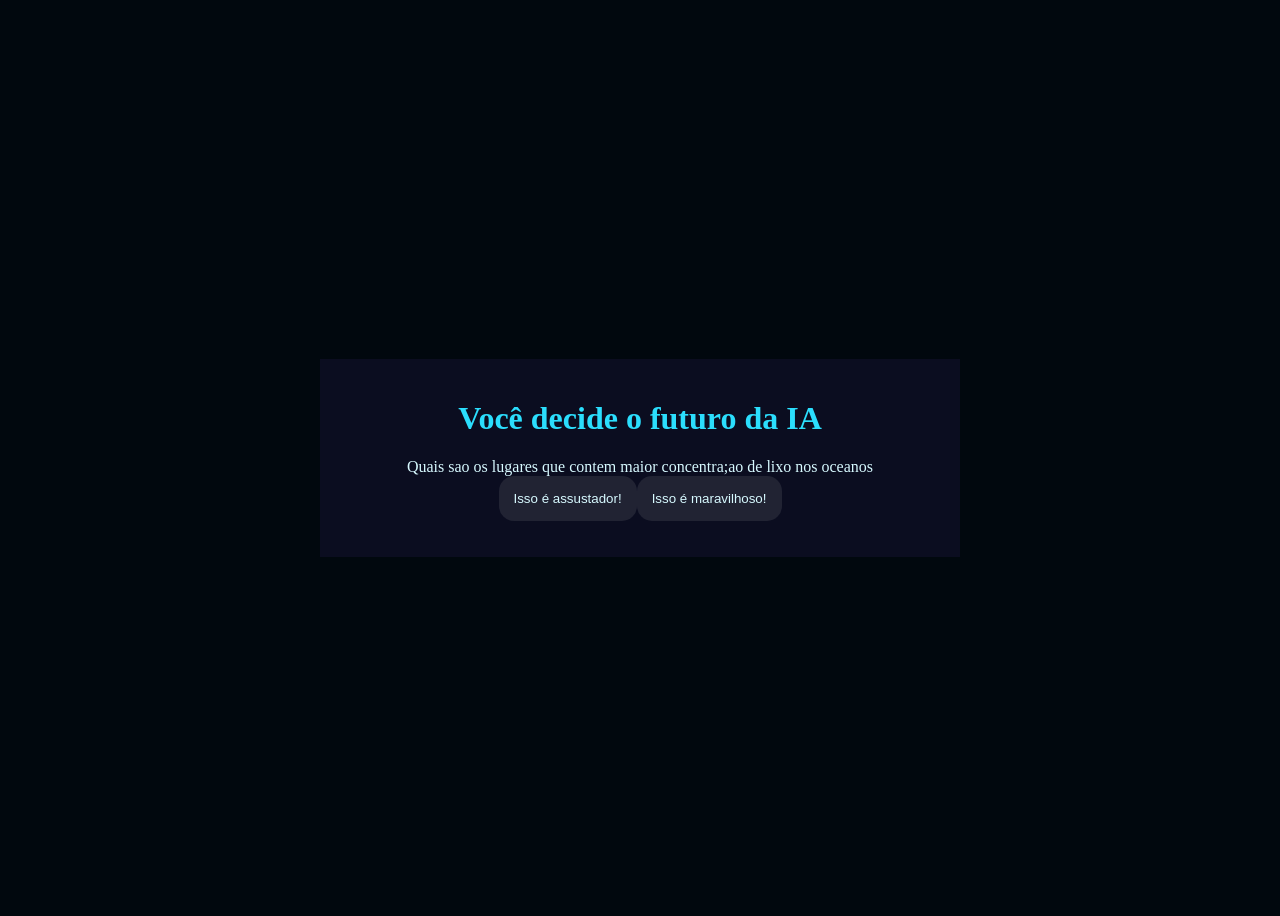
==== index.html @ af19a50a "Add files via upload" ====
<!DOCTYPE html>
<html lang="pt-br">
<head>
    <meta charset="UTF-8">
    <meta name="viewport" content="width=device-width, initial-scale=1.0">
    <link rel="stylesheet" href="style.css">
    <title>Você decide o futuro da IA</title>
</head>
<body>
    <div class="caixa-principal">
        <h1>Você decide o futuro da IA</h1>
        <div class="caixa-perguntas"></div>
        <div class="caixa-alternativas"></div>
        <div class="caixa-resultado">
            <p class="texto-resultado"></p>
        </div>
    </div>
    <script src="script.js"></script>
</body>
</html>
---- style.css ----
:root{
    --cor-fundo: #01080E ;
    --cor-principal: #0B0D20 ;
    --cor-secundaria: #212333; 
    --cor-destaque: #2BDEFD;
    --cor-texto: #D7F9FF;

}

body {
    background-color: var(--cor-fundo);
    color: var(--cor-texto);
    display: flex;
    justify-content: center;
    align-items: center;
    min-height: 100vh;
}

.caixa-principal{
    background-color: var(--cor-principal);
    width: 90%;
    max-width: 600px;
    text-align: center;
    padding: 20px;
}

h1{
    color: var(--cor-destaque);
}

button {
    background-color: var(--cor-secundaria);
    color: var(--cor-texto);
    border: none;
    border-radius: 15px;
    padding: 15px;
    transition: background-color 0.3s;
}

button:hover{
    background-color: var(--cor-destaque);
    color: var(--cor-principal);
}
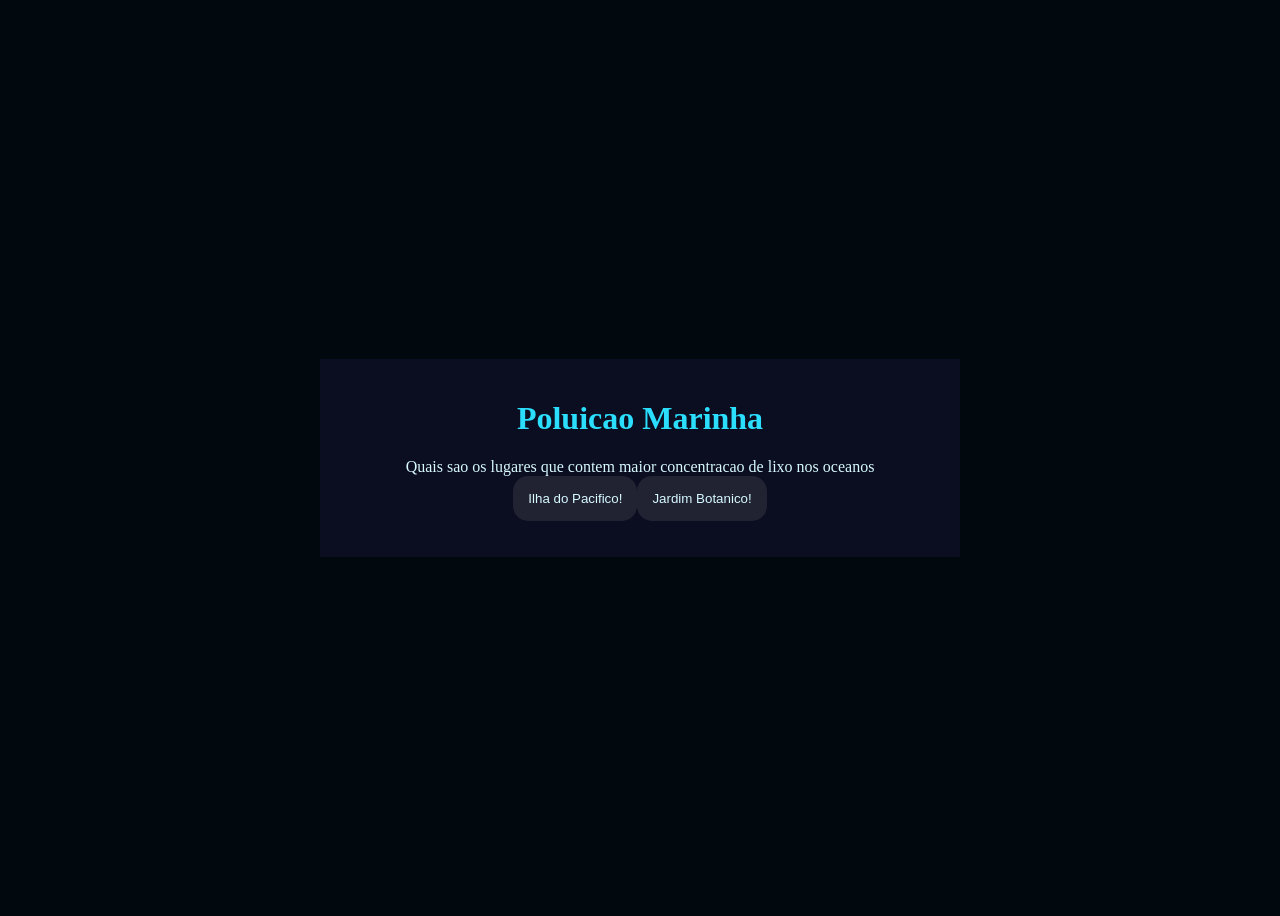
==== commit 2eb4c2b5: "Add files via upload" ====
--- a/index.html
+++ b/index.html
@@ -4,11 +4,11 @@
     <meta charset="UTF-8">
     <meta name="viewport" content="width=device-width, initial-scale=1.0">
     <link rel="stylesheet" href="style.css">
-    <title>Você decide o futuro da IA</title>
+    <title>Poluicao Marinha</title>
 </head>
 <body>
     <div class="caixa-principal">
-        <h1>Você decide o futuro da IA</h1>
+        <h1>Poluicao Marinha</h1>
         <div class="caixa-perguntas"></div>
         <div class="caixa-alternativas"></div>
         <div class="caixa-resultado">
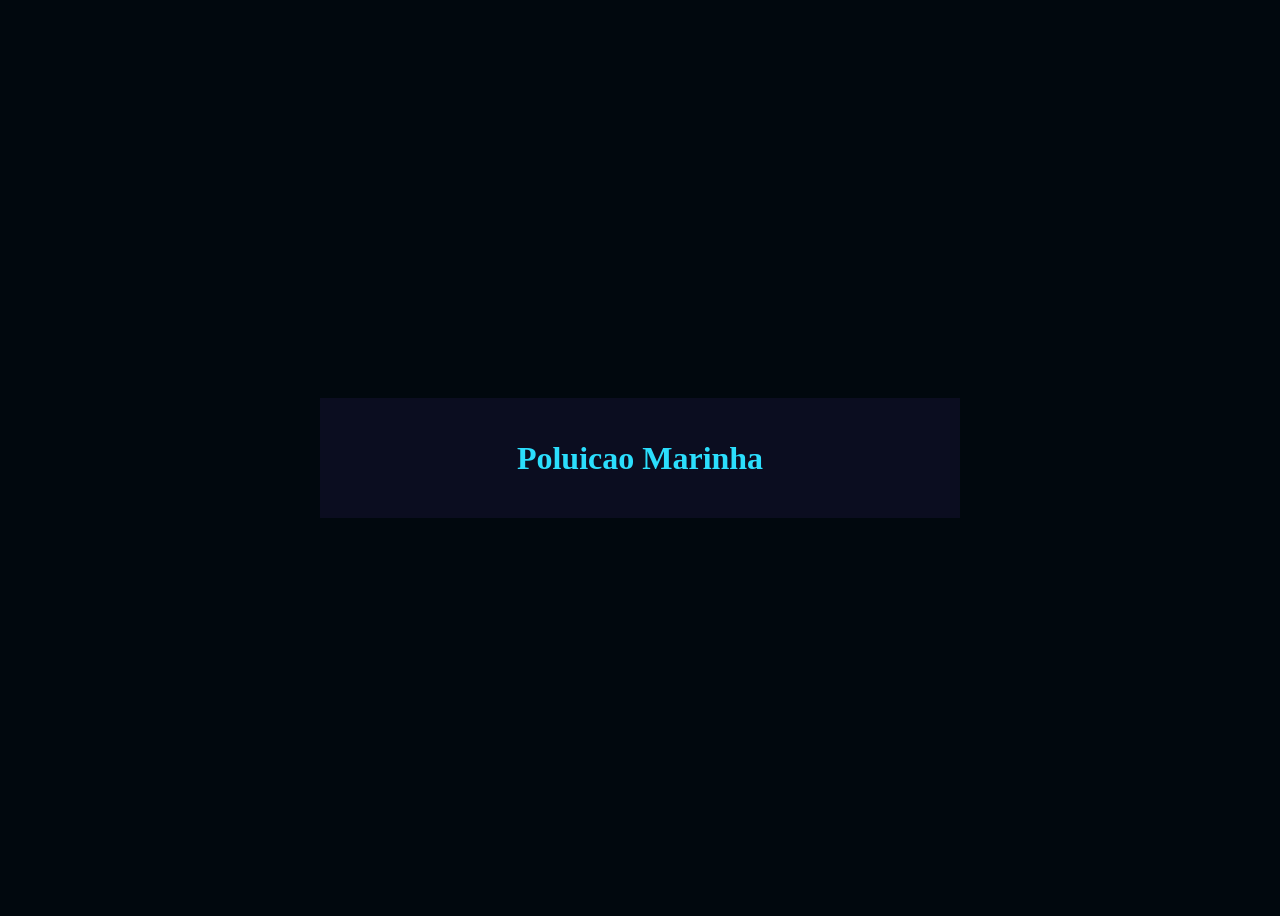
==== commit f83afd0f: "Add files via upload" ====
--- a/index.html
+++ b/index.html
@@ -4,7 +4,7 @@
     <meta charset="UTF-8">
     <meta name="viewport" content="width=device-width, initial-scale=1.0">
     <link rel="stylesheet" href="style.css">
-    <title>Poluicao Marinha</title>
+    <title>mISSÃO IA</title>
 </head>
 <body>
     <div class="caixa-principal">
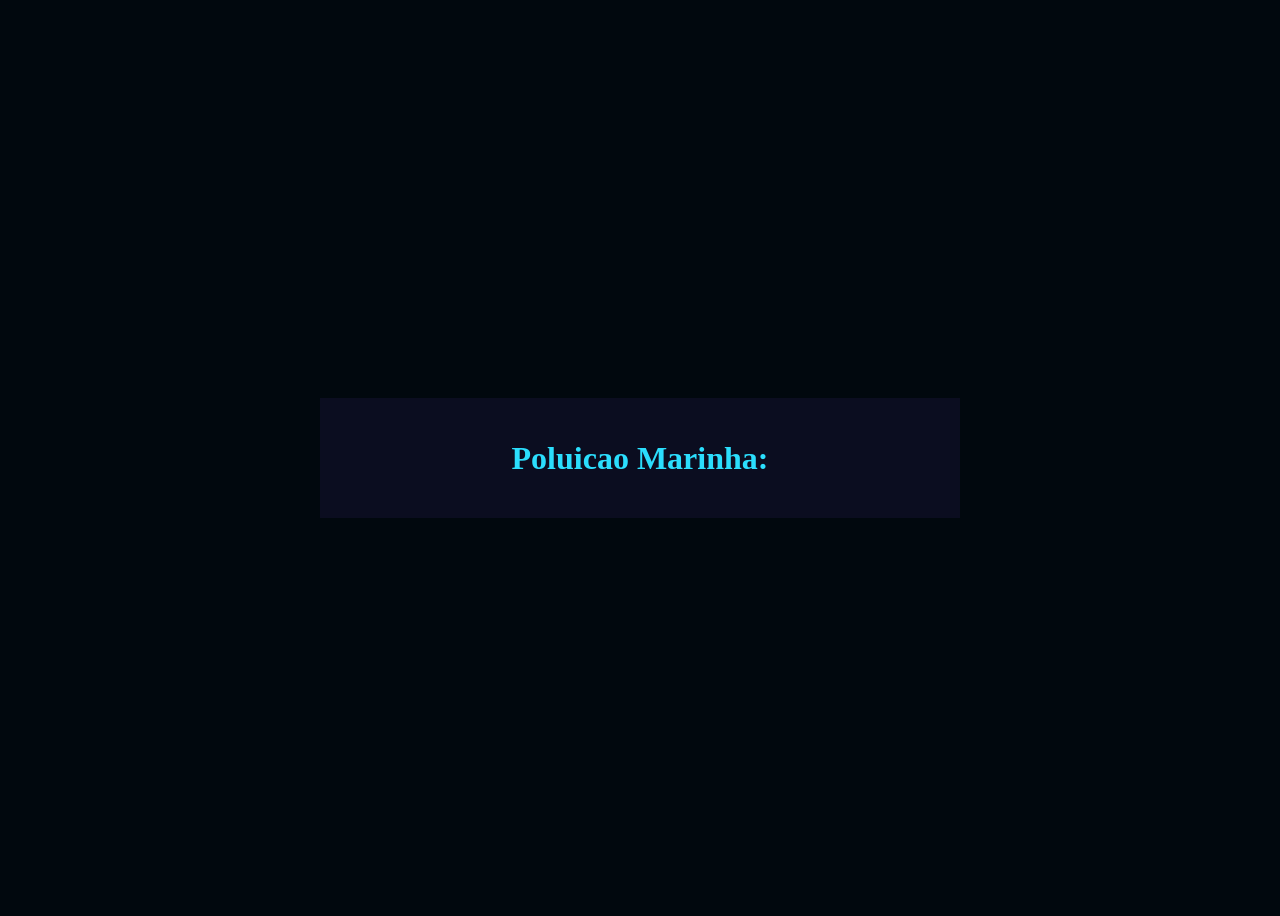
==== commit d3704834: "Update index.html" ====
--- a/index.html
+++ b/index.html
@@ -8,7 +8,7 @@
 </head>
 <body>
     <div class="caixa-principal">
-        <h1>Poluicao Marinha</h1>
+        <h1>Poluicao Marinha:</h1>
         <div class="caixa-perguntas"></div>
         <div class="caixa-alternativas"></div>
         <div class="caixa-resultado">
@@ -17,4 +17,4 @@
     </div>
     <script src="script.js"></script>
 </body>
-</html>+</html>
--- a/style.css
+++ b/style.css
@@ -1,7 +1,7 @@
 :root{
     --cor-fundo: #01080E ;
     --cor-principal: #0B0D20 ;
-    --cor-secundaria: #212333; 
+    --cor-secundaria: #212343; 
     --cor-destaque: #2BDEFD;
     --cor-texto: #D7F9FF;
 
@@ -40,4 +40,4 @@
 button:hover{
     background-color: var(--cor-destaque);
     color: var(--cor-principal);
-}+}
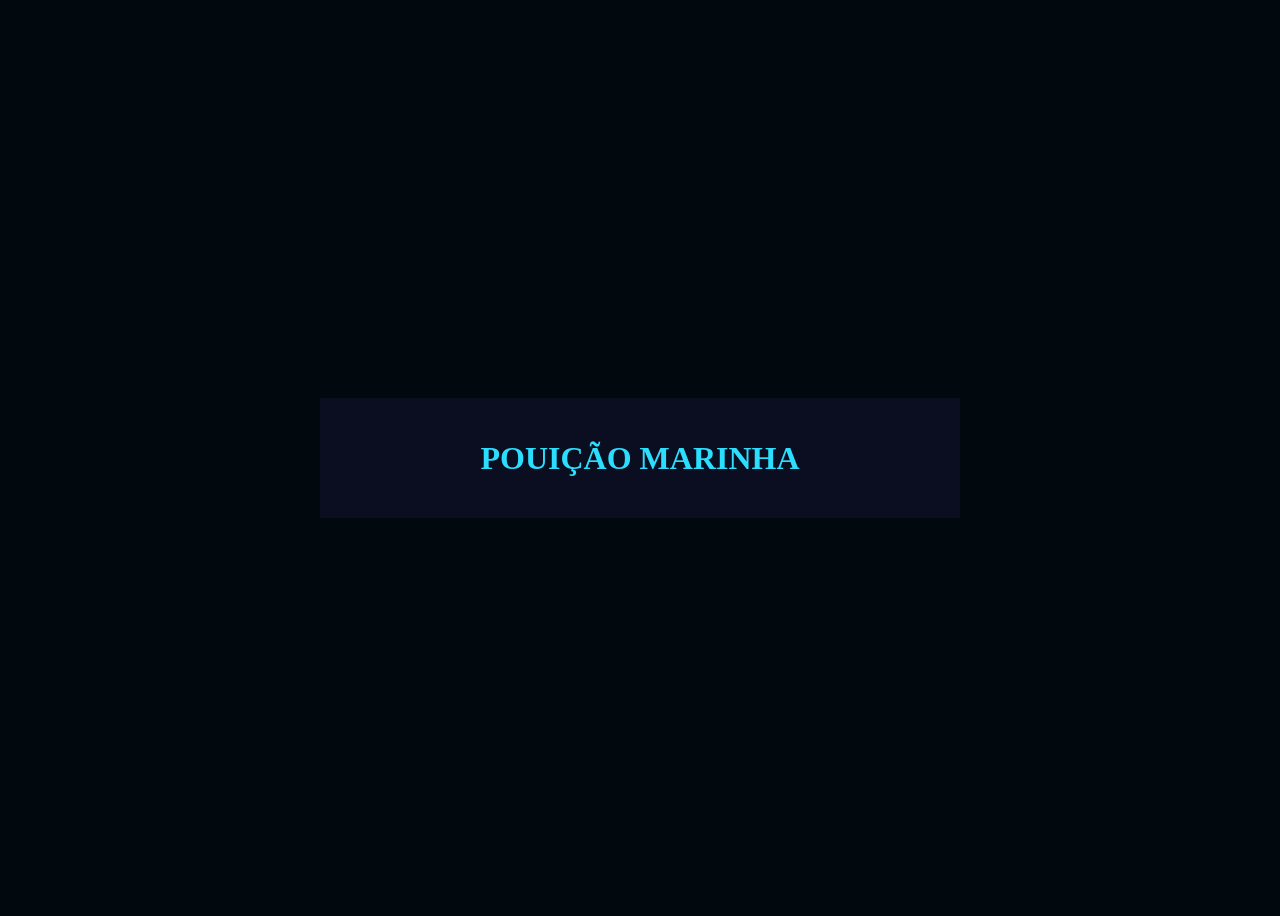
==== commit bff442a4: "Update index.html" ====
--- a/index.html
+++ b/index.html
@@ -1,14 +1,15 @@
+
 <!DOCTYPE html>
 <html lang="pt-br">
 <head>
     <meta charset="UTF-8">
     <meta name="viewport" content="width=device-width, initial-scale=1.0">
     <link rel="stylesheet" href="style.css">
-    <title>mISSÃO IA</title>
+    <title>Você decide o futuro da IA</title>
 </head>
 <body>
     <div class="caixa-principal">
-        <h1>Poluicao Marinha:</h1>
+        <h1>POUIÇÃO MARINHA</h1>
         <div class="caixa-perguntas"></div>
         <div class="caixa-alternativas"></div>
         <div class="caixa-resultado">
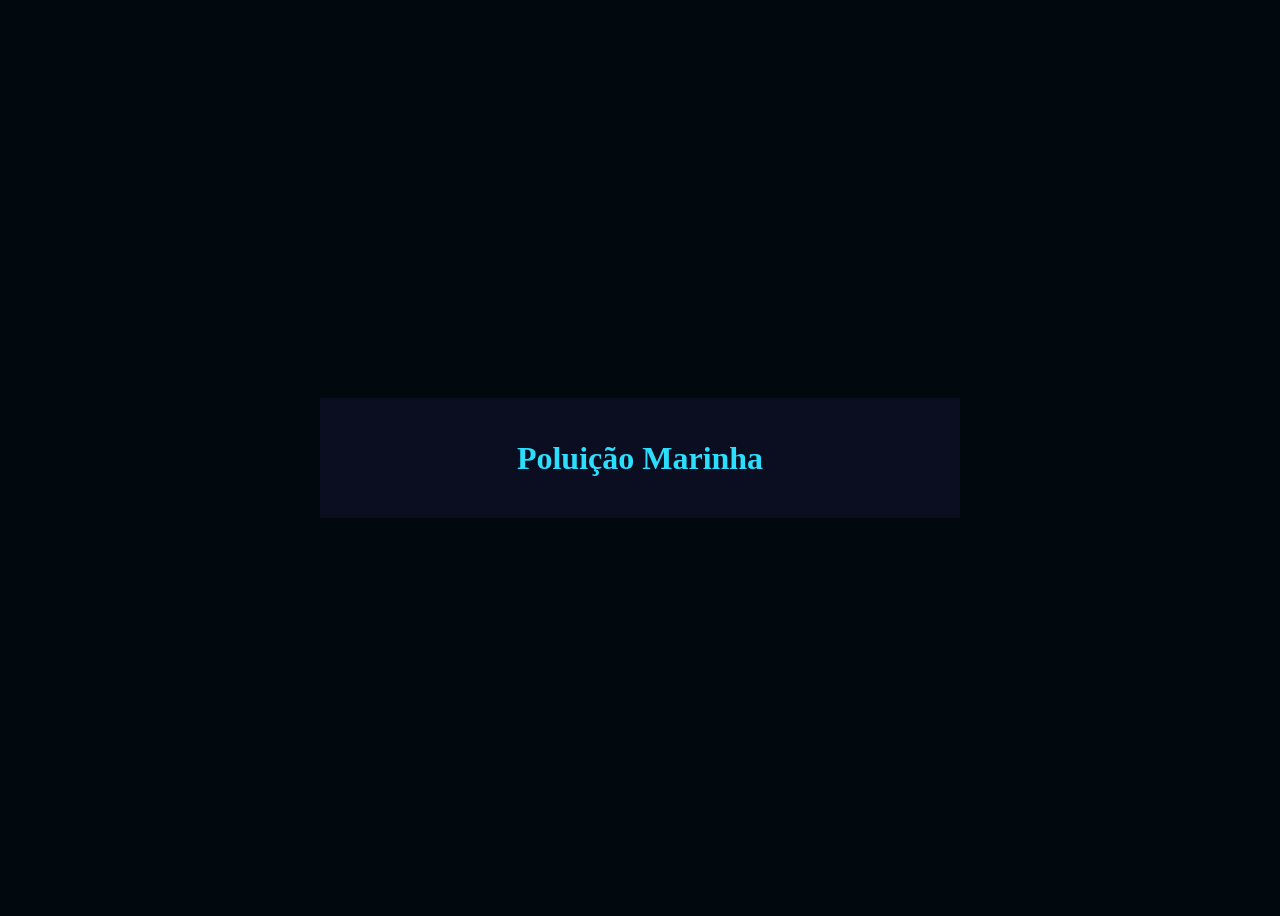
==== commit a2bff553: "Update index.html" ====
--- a/index.html
+++ b/index.html
@@ -9,7 +9,7 @@
 </head>
 <body>
     <div class="caixa-principal">
-        <h1>POUIÇÃO MARINHA</h1>
+        <h1>Poluição Marinha</h1>
         <div class="caixa-perguntas"></div>
         <div class="caixa-alternativas"></div>
         <div class="caixa-resultado">
